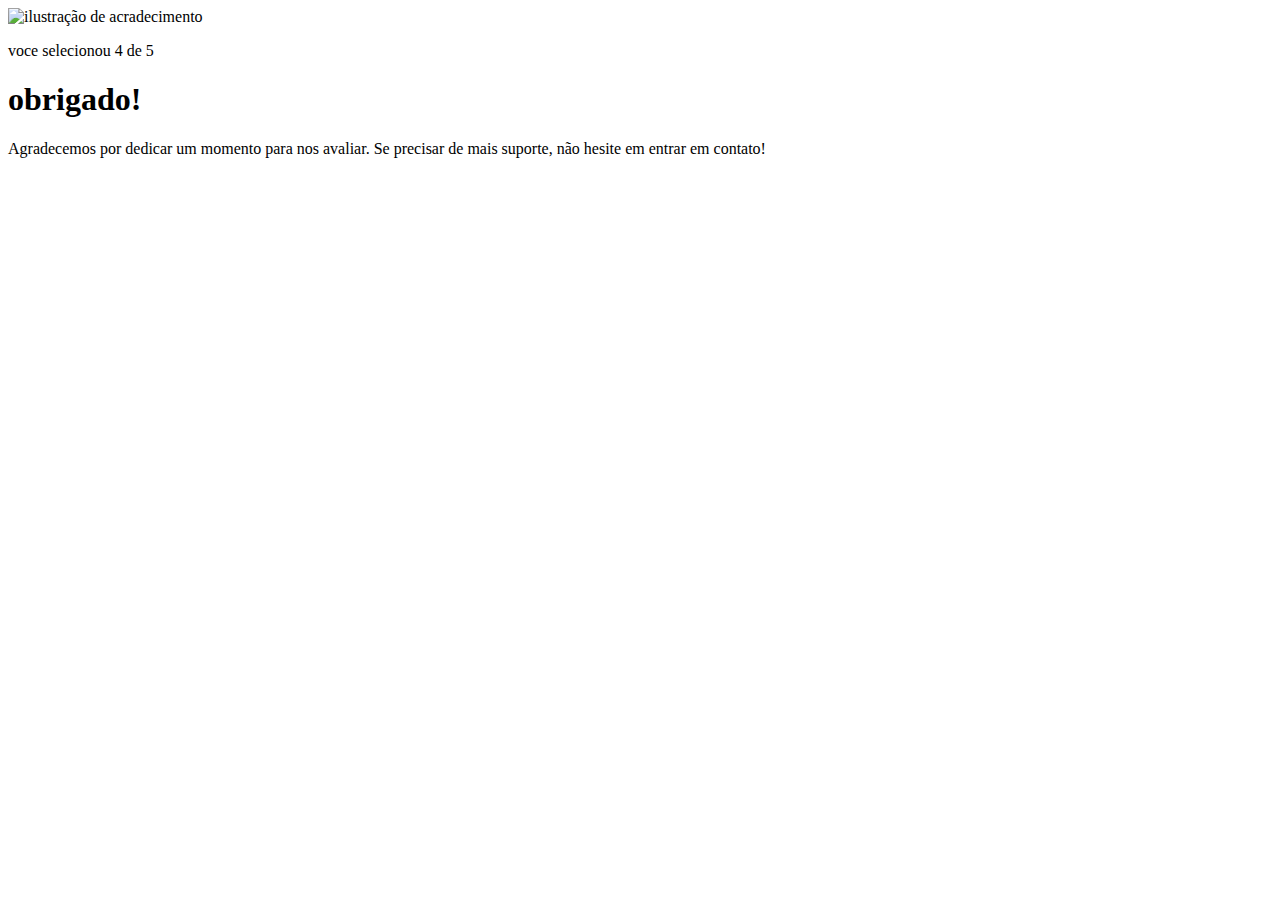
==== pages/agradecimento.html @ c85f1e25 "sexto commit do html, primeiro commit do agradecimento.html e o primeiro commit do agradecimento.css" ====
<!DOCTYPE html>
<html lang="en">
<head>
    <meta charset="UTF-8">
    <meta name="viewport" content="width=device-width, initial-scale=1.0">
    <link rel="stylesheet" href="style.css">
    <title>feeback - agradecimento</title>
</head>
<body>
    <div class="card">
        <img src="../images/illustration-thank-you.svg" alt="ilustração de acradecimento">
    
      <p>voce selecionou 4 de 5</p>
    
      <h1>obrigado!</h1>

      <p>Agradecemos por dedicar um momento para nos avaliar. Se precisar de mais suporte, não hesite em entrar em contato!</p>
    </div>
</body>
</html>
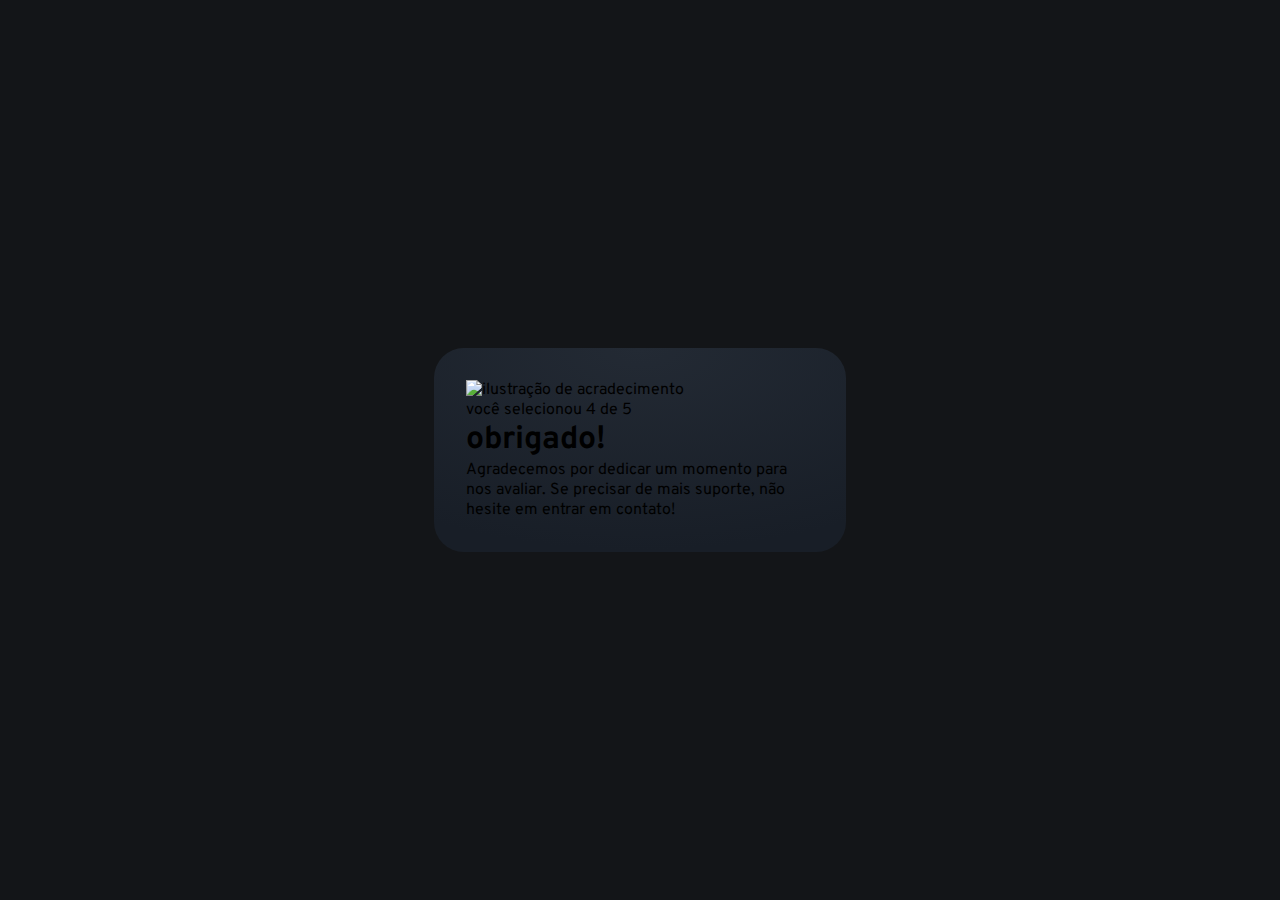
==== commit 979e230b: "segundo commit do agradecimento.html e segundo commit do agradecimento.css" ====
--- a/pages/agradecimento.html
+++ b/pages/agradecimento.html
@@ -3,14 +3,17 @@
 <head>
     <meta charset="UTF-8">
     <meta name="viewport" content="width=device-width, initial-scale=1.0">
-    <link rel="stylesheet" href="style.css">
+    <link rel="stylesheet" href="agradecimento.css">
+    <link rel="preconnect" href="https://fonts.googleapis.com">
+    <link rel="preconnect" href="https://fonts.gstatic.com" crossorigin>
+    <link href="https://fonts.googleapis.com/css2?family=Overpass:ital,wght@0,100..900;1,100..900&display=swap" rel="stylesheet">
     <title>feeback - agradecimento</title>
 </head>
 <body>
     <div class="card">
         <img src="../images/illustration-thank-you.svg" alt="ilustração de acradecimento">
     
-      <p>voce selecionou 4 de 5</p>
+      <p>você selecionou 4 de 5</p>
     
       <h1>obrigado!</h1>
 
--- a/pages/agradecimento.css
+++ b/pages/agradecimento.css
@@ -0,0 +1,33 @@
+* {
+    margin: 0;
+    padding: 0;
+    box-sizing: border-box;
+    font-family: "Overpass", sans-serif;
+    -webkit-font-smoothing: antialiased;
+}
+
+:root {
+    --dark-blue: #262E38;
+    --light-grey: #969FAD;
+    --medium-grey: #7C8798;
+    --orange: #FC7614;
+    --white: #FFF;
+    --very-dark-blue: #131518;
+    --black-gradient: radial-gradient(98.96% 98.96% at 50% 0%, #232A34 0%, #181E27 100%);
+}
+
+body {
+    background-color: var(--very-dark-blue);
+    height: 100svh;
+
+    display: flex;
+    justify-content: center;
+    align-items:center ;
+}
+
+.card {
+    background: var(--black-gradient);
+    max-width: 412px;
+    padding: 32px;
+    border-radius: 30px;
+}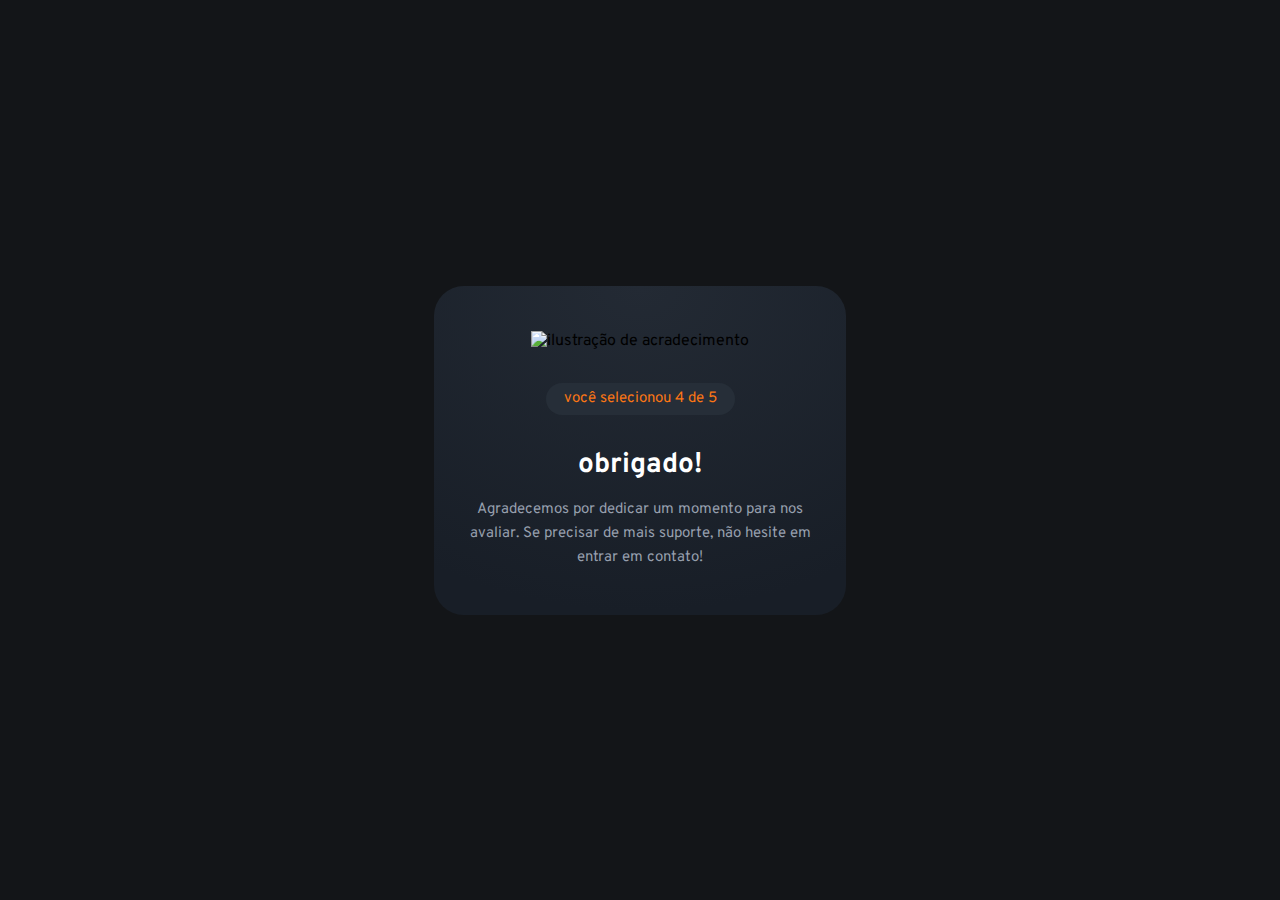
==== commit f0b7e0e0: "terceiro do agradecimento.html e quarto commit do agradeciemnto.css" ====
--- a/pages/agradecimento.html
+++ b/pages/agradecimento.html
@@ -13,7 +13,7 @@
     <div class="card">
         <img src="../images/illustration-thank-you.svg" alt="ilustração de acradecimento">
     
-      <p>você selecionou 4 de 5</p>
+      <p class="paragrafo_nota">você selecionou 4 de 5</p>
     
       <h1>obrigado!</h1>
 
--- a/pages/agradecimento.css
+++ b/pages/agradecimento.css
@@ -27,7 +27,37 @@
 
 .card {
     background: var(--black-gradient);
+    text-align: center;   
     max-width: 412px;
-    padding: 32px;
+    padding: 45px 32px;
     border-radius: 30px;
+}
+
+.card img {
+    margin-bottom: 32px;
+}
+
+ .card .paragrafo_nota {
+   background-color: var(--dark-blue);
+   width: fit-content; 
+   margin-inline: auto;
+   padding: 4px 18px ;  
+   border-radius: 22px;
+
+   font-size: 15px;
+   color: var(--orange);
+
+   margin-bottom: 32px;
+}
+
+.card h1{
+    color: var(--white);
+    font-size: 28px;
+    margin-bottom: 15px;
+}
+
+.card p{
+    color: var(--light-grey);
+    font-size: 15px;
+    line-height: 24px;
 }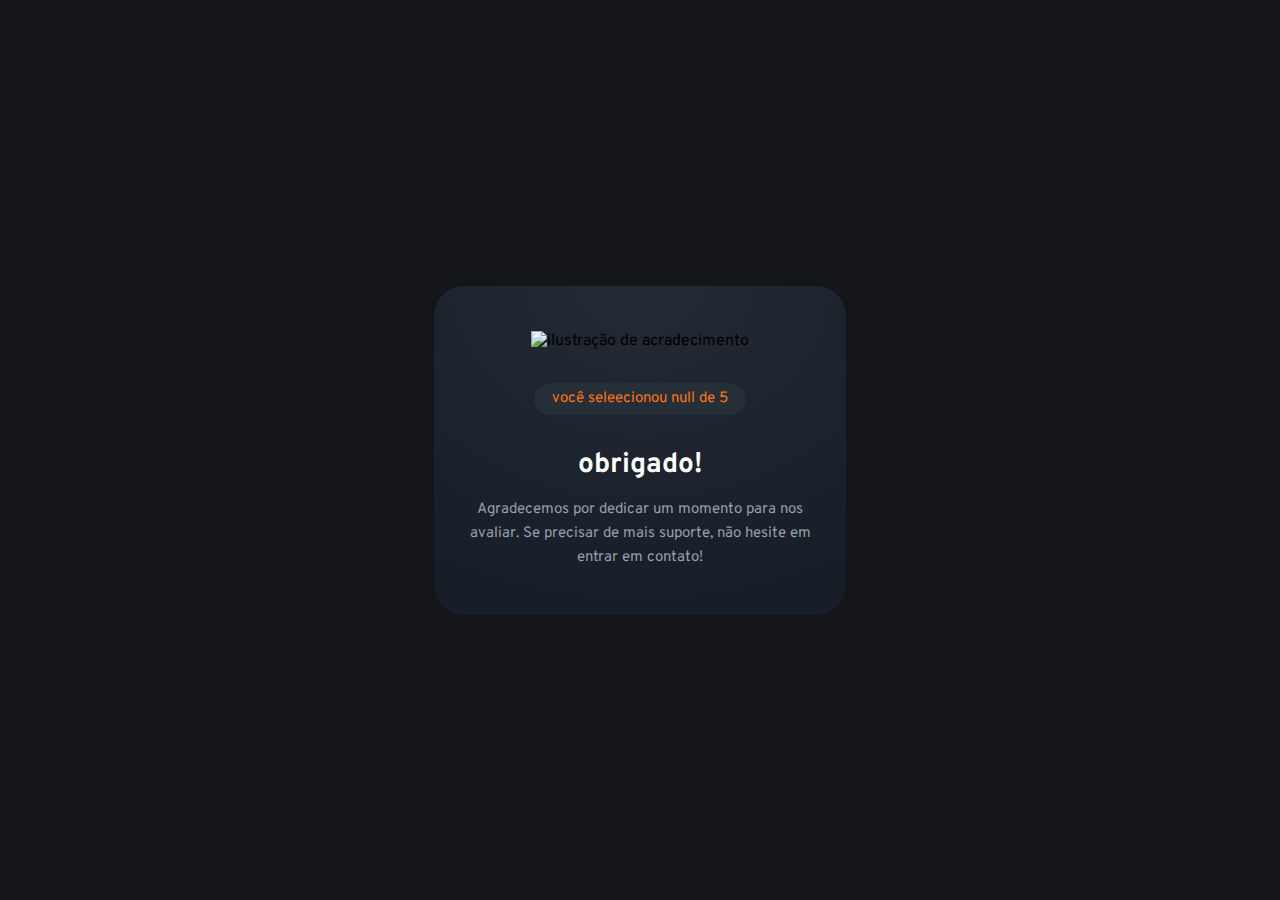
==== commit b690cf8e: "javasript do agradecimento" ====
--- a/pages/agradecimento.html
+++ b/pages/agradecimento.html
@@ -3,6 +3,7 @@
 <head>
     <meta charset="UTF-8">
     <meta name="viewport" content="width=device-width, initial-scale=1.0">
+    <script src="./agradecimento.js" defer></script>
     <link rel="stylesheet" href="agradecimento.css">
     <link rel="preconnect" href="https://fonts.googleapis.com">
     <link rel="preconnect" href="https://fonts.gstatic.com" crossorigin>
